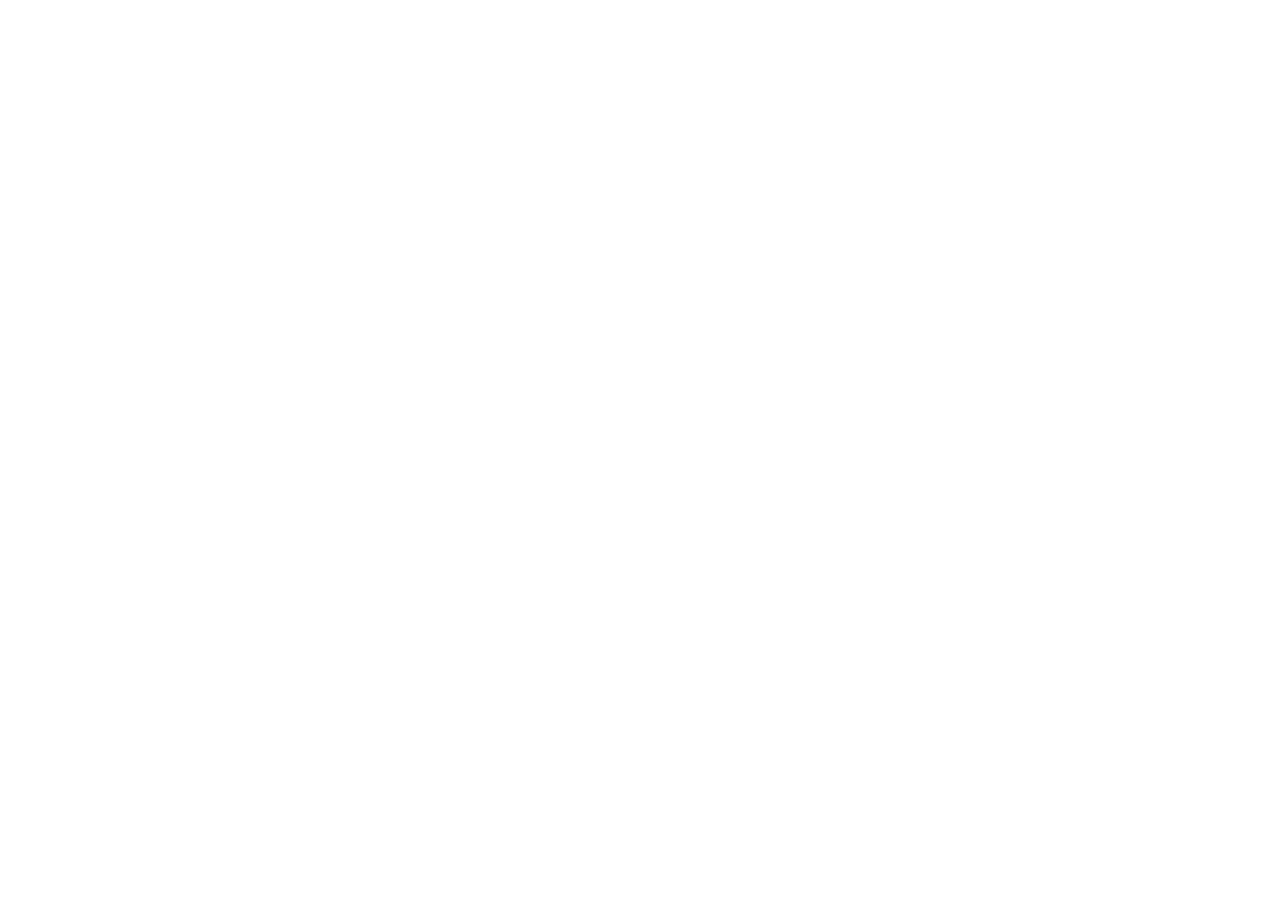
==== index.html @ 51e14c45 "init" ====
<html>
<head>
<title>ERROR</title>
</head>
<body>
  <div id="fb-root"></div>
  <script>
    window.fbAsyncInit = function() {
      // init the FB JS SDK
      FB.init({
        appId      : '489785564410684',                        // App ID from the app dashboard
        channelUrl : 'http://friendnet.herokuapp.com/channel.html', // Channel file for x-domain comms
        status     : true,                                 // Check Facebook Login status
        xfbml      : true                                  // Look for social plugins on the page
      });

      // Additional initialization code such as adding Event Listeners goes here
    };

    // Load the SDK asynchronously
    (function(d, s, id){
       var js, fjs = d.getElementsByTagName(s)[0];
       if (d.getElementById(id)) {return;}
       js = d.createElement(s); js.id = id;
       js.src = "//connect.facebook.net/en_US/all.js";
       fjs.parentNode.insertBefore(js, fjs);
     }(document, 'script', 'facebook-jssdk'));
  </script>
</body>

</html>
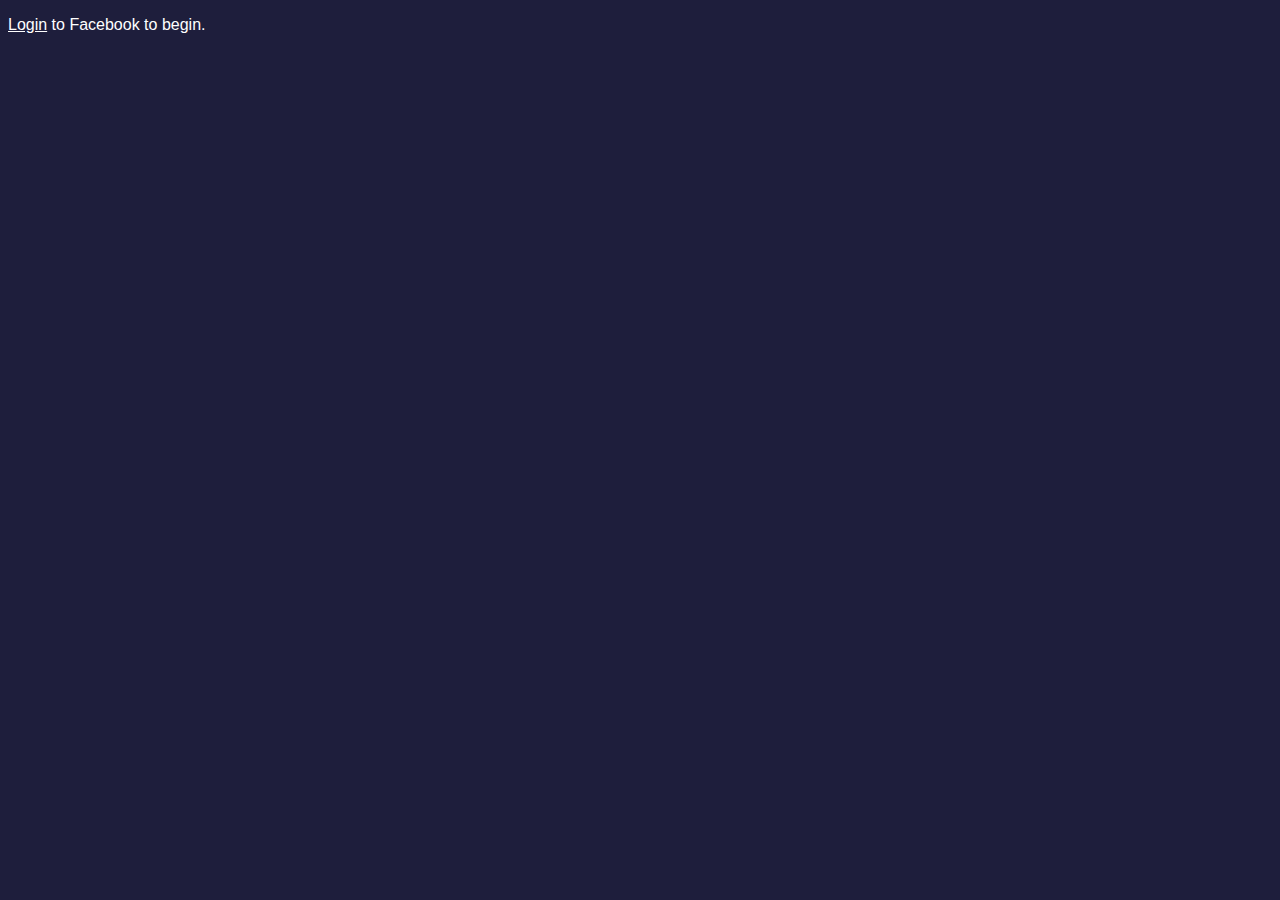
==== commit c4a43775: "friendNet 1.0" ====
--- a/index.html
+++ b/index.html
@@ -1,31 +1,430 @@
+<!DOCTYPE html>
 <html>
-<head>
-<title>ERROR</title>
-</head>
-<body>
-  <div id="fb-root"></div>
-  <script>
-    window.fbAsyncInit = function() {
-      // init the FB JS SDK
-      FB.init({
-        appId      : '489785564410684',                        // App ID from the app dashboard
-        channelUrl : 'http://friendnet.herokuapp.com/channel.html', // Channel file for x-domain comms
-        status     : true,                                 // Check Facebook Login status
-        xfbml      : true                                  // Look for social plugins on the page
-      });
-
-      // Additional initialization code such as adding Event Listeners goes here
-    };
-
-    // Load the SDK asynchronously
-    (function(d, s, id){
-       var js, fjs = d.getElementsByTagName(s)[0];
-       if (d.getElementById(id)) {return;}
-       js = d.createElement(s); js.id = id;
-       js.src = "//connect.facebook.net/en_US/all.js";
-       fjs.parentNode.insertBefore(js, fjs);
-     }(document, 'script', 'facebook-jssdk'));
-  </script>
-</body>
-
+  <head>
+    <title>ERROR</title>
+    <script>
+      var nodes = {};
+      var readyForNext = true;
+      var ittr = 0;
+      var allFriends;
+      var canvas;
+      var ctx;
+
+      var replotPointsPass1Go = true;
+      var replotPointsPass2Go = false;
+      var drawConnections = false;
+      var plotSteps = 0;
+      var plotSteps2 = 0;
+      var intervalGen;
+
+
+      var animFrame = window.requestAnimationFrame ||
+        window.webkitRequestAnimationFrame ||
+        window.mozRequestAnimationFrame    ||
+        window.oRequestAnimationFrame      ||
+        window.msRequestAnimationFrame     ||
+        null ;
+
+      function fbLogin()
+      {
+        logLink.removeEventListener("click", fbLogin, false);
+        
+        _FB.login(function(response) {
+          LoggedIn();
+        });
+      }
+
+      function LoggedIn() 
+      {
+        //alert("LoggedIn()");
+        //logLink.addEventListener("click", logOut, false);
+        document.getElementById('statusLine').innerHTML = 'Loading your friend data.';
+
+        FB.api('/me','GET',{fields: 'friends'}, function(response) {
+          getStarted(response)
+          canvas = document.getElementById('friendNet');
+          ctx = canvas.getContext('2d');
+          
+
+        });
+      }
+
+      function logOut()
+      {
+        //alert("logOut()");
+        FB.logout();
+        logLink.removeEventListener("click", logOut, false);
+        logLink.addEventListener("click", fbLogin, false);
+      }
+
+      var dataPulled = false;
+
+      function receiveMutuals(response)
+      {
+        ctx.fillStyle = "rgba(30,30,60,1.0)";
+        ctx.fillRect (0,0, 1200, 700);
+        ctx.fillStyle = "rgba(256,256,256,0.1)";
+        ctx.fillRect (0,0,1200,50);
+        ctx.fillStyle = "rgba(256,256,256," + (ittr / allFriends.length) + ")";
+        ctx.fillRect (0,0,1200*(ittr / allFriends.length),50);
+
+        if(response.mutualfriends != null)
+        {
+          var mutualConnections = response.mutualfriends.data;
+
+
+          console.log(ittr);
+          console.log("len: " + mutualConnections.length);
+          console.log(mutualConnections);
+          console.log("name: " + allFriends[ittr].name);
+          var node2 = nodes[allFriends[ittr].name];
+
+          for (var k=0;k<mutualConnections.length;k++)
+          {
+            var node1 = nodes[mutualConnections[k].name];
+            
+            node2.nodeConnections[node1.id] = node1;
+          }
+        }
+        ittr = ittr + 1;
+
+        callMutuals();
+      }
+
+      function getStarted(response)
+      {
+        allFriends = response.friends.data;
+        console.log(allFriends);
+
+
+        for (var i=0;i<allFriends.length;i++)
+        {
+          var id = allFriends[i].id;
+          var friendName = allFriends[i].name;
+          nodes[friendName] = new Node(100 + (10 * (i % 100)), 100 + (150 * Math.floor(i / 100)), id, friendName);
+        }
+        
+        console.log("********\n\n");
+        
+
+        callMutuals();
+/*
+        for (node in nodes)
+        {
+          console.log('Node: ' + node.id + "\n" + node.nodeConnections + "\n");
+        }
+
+        while(true)
+        {
+          break;
+        }*/
+      }
+
+      function callMutuals()
+      {
+        if(ittr < allFriends.length)
+        {
+          FB.api('/' + allFriends[ittr].id, {fields: 'mutualfriends'}, receiveMutuals);
+        }
+        else
+        {
+          document.getElementById('statusLine').innerHTML = 'Clumping nodes'; 
+          animFrame( amimReplotter );
+        }
+      }
+
+      function amimReplotter()
+      {
+        replotter();
+        animFrame( amimReplotter );
+      }
+
+      function replotter()
+      {
+
+        ctx.fillStyle = "rgba(30,30,60,1.0)";
+        ctx.fillRect (0,0, 1200, 700);
+        
+        for(var i=0;i<allFriends.length;i++)
+        { 
+          node = nodes[allFriends[i].name];
+
+          if(replotPointsPass1Go == true)
+          {
+            if(plotSteps < 53000)
+            {
+              plotSteps++;
+              replotPointsPass1(node, ((53000.0 - plotSteps) / 53000.0));
+            }
+            else
+            {
+              replotPointsPass1Go = false;
+              replotPointsPass2Go = true;
+            }
+          }
+          else if(replotPointsPass2Go == true)
+          {
+            if(plotSteps2 < 2000)
+            {
+              plotSteps2++;
+              replotPointsPass2(node, ((2000.0 - plotSteps) / 2000.0));
+            }
+            else
+            {
+              replotPointsPass2Go = false;
+              drawConnections = true;
+              document.getElementById('statusLine').innerHTML = 'Graph Complete';
+            }
+          }
+          
+          if(drawConnections == true)
+          {
+            var nodeConn = node.nodeConnections;
+            for(node2key in nodeConn)
+            {
+              node2 = nodeConn[node2key];
+              
+              //stroke(100, 100, 256, 10);
+              //line(node.x, node.y, node2.x, node2.y);
+              ctx.save();
+              ctx.globalAlpha = 0.08;
+              ctx.strokeStyle = "rgb(100,100,256)"
+              ctx.beginPath();
+              ctx.moveTo(node.x, node.y);
+              ctx.lineTo(node2.x, node2.y);
+              ctx.stroke();
+              ctx.restore();
+            }
+          }
+          
+          node.draw();
+        }
+      }
+
+      function replotPointsPass1(node, temp)
+      {
+        var xAverage = 0;
+        var yAverage = 0;
+        var xTotal = 0;
+        var yTotal = 0;
+        var xComp = 0;
+        var yComp = 0;
+        var avCount = 0.0;
+        
+        var nodeConn = node.nodeConnections;
+            
+        for(var i=0;i<allFriends.length;i++)
+        {
+          node2 = nodes[allFriends[i].name];
+
+          if(node2 == node) 
+          {
+            continue;
+          }
+
+          var mututalNode = false;
+          var xDist = node2.x - node.x;
+          var yDist = node2.y - node.y;
+          var dist = Math.sqrt(xDist*xDist+ yDist*yDist);
+
+          if(nodeConn[node2.id] != null)
+          
+          for(searchkey in nodeConn)
+          {
+            mututalNode = true;
+          }
+          
+          if(mututalNode == true && dist > 50)
+          {
+              xTotal += xDist;
+              yTotal += yDist;
+              avCount++;
+          }
+          else if(mututalNode == true && dist <= 40)
+          {
+              xTotal -= xDist*5;
+              yTotal -= yDist*5;
+              avCount++;
+          }
+          else if(mututalNode == false && dist < 75)
+          {
+              xTotal -= xDist*2;
+              yTotal -= yDist*2;
+              avCount++;
+          } 
+        }
+        
+        if(avCount != 0)
+        {
+          xAverage = xTotal / avCount;
+          yAverage = yTotal / avCount;
+        }
+        else
+        {
+          return;
+        }
+
+        var avDist = Math.sqrt(xAverage*xAverage + yAverage*yAverage);
+        
+        if(avDist != 0)
+        {
+          //xComp = xAverage / 10;
+          //yComp = yAverage / 10;
+          xComp = xAverage / avDist;
+          yComp = yAverage / avDist;
+          
+          node.x += xComp * (60 * temp);
+          node.y += yComp * (60 * temp);
+        }
+        else
+        {
+          //println("no movement:" + node.name + " id:" + node.id + "\nxTotal: " + xTotal + "\nyTotal: " + yTotal + "\n" + node.nodeConnections);
+        }
+        
+        return;
+      }
+
+      function replotPointsPass2(node, temp)
+      {
+        var xAverage = 0;
+        var yAverage = 0;
+        var xTotal = 0;
+        var yTotal = 0;
+        var xComp = 0;
+        var yComp = 0;
+        var avCount = 0.0;
+        
+        for(var j=0;j<allFriends.length;j++)
+        {
+          node2 = nodes[allFriends[j].name];
+          
+          var xDist = node2.x - node.x;
+          var yDist = node2.y - node.y;
+          var dist = Math.sqrt(xDist*xDist+ yDist*yDist);
+          
+          if(dist < 3)
+          {
+            xTotal -= xDist;
+            yTotal -= yDist;
+            avCount++;
+          }
+        }
+        
+        if(avCount != 0)
+        {
+          xAverage = xTotal / avCount;
+          yAverage = yTotal / avCount;
+        }
+        else
+        {
+          return;
+        }
+
+        var avDist = Math.sqrt(xAverage*xAverage + yAverage*yAverage);
+        
+        if(avDist != 0)
+        {
+          //xComp = xAverage / 10;
+          //yComp = yAverage / 10;
+          xComp = xAverage / avDist;
+          yComp = yAverage / avDist;
+          
+          node.x += xComp * (3 * temp);
+          node.y += yComp * (3 * temp);
+        }
+        
+      }
+
+
+      function Node(_x, _y, _id, _name)
+      {
+        this.x = _x;
+        this.y = _y;
+        this.id = _id;
+        this.name = _name;
+
+        this.nodeConnections = {};
+
+        this.draw = function()
+        {
+
+          if(this.x < 0) this.x = 10;
+          else if(this.x > 1200) this.x = 1190;
+          
+          if(this.y < 0) this.y = 10;
+          else if(this.y > 700) this.y = 690;
+          ctx.save();
+          ctx.fillStyle = "rgba(120,120,200,1.0)";
+          ctx.fillRect (this.x,this.y, 2, 2);
+          ctx.fillStyle = "rgba(220,80,80,1.0)";
+          ctx.font="7px Helvetica, Arial";
+          ctx.fillText(this.name,this.x+3,this.y+2);
+          ctx.restore();
+        };
+      }
+
+    </script>
+    <style>
+      canvas { border: 0px solid black;width: 1200px; margin-left: auto; margin-right: auto; }
+      a { color: #FFFFFF;}
+      a:visited { color: #FFFFFF;}
+    </style>
+  </head>
+  <body style="background-color: #1e1e3c; color: #FFFFFF; font-family: helvetica,arial,sans-serif;
+">
+    <div id="fb-root"></div>
+    <script>
+      var _FB;
+      var logLink
+
+
+      window.fbAsyncInit = function() {
+        // init the FB JS SDK
+        FB.init({
+          appId      : '489785564410684',                        // App ID from the app dashboard
+          channelUrl : 'http://friendnet.herokuapp.com/channel.html', // Channel file for x-domain comms
+          status     : true,                                 // Check Facebook Login status
+          xfbml      : true                                  // Look for social plugins on the page
+        });
+
+        _FB = FB;
+        logLink = document.getElementById("l1");
+        //alert(logLink);
+        logLink.addEventListener("click", fbLogin, false);
+        
+        // Additional initialization code such as adding Event Listeners goes here
+        //FB.login();
+        //alert('login happened');
+        
+        /*
+        FB.api('/me', function(response) {
+          alert('Your name is ' + response.name);
+        });
+        */
+
+        FB.getLoginStatus(function(response) {
+          if (response.status === 'connected') {
+            FB.logout();
+          } else if (response.status === 'not_authorized') {
+            // not_authorized
+          } else {
+            // not_logged_in
+          }
+        });
+      };
+
+      // Load the SDK asynchronously
+      (function(d, s, id){
+         var js, fjs = d.getElementsByTagName(s)[0];
+         if (d.getElementById(id)) {return;}
+         js = d.createElement(s); js.id = id;
+         js.src = "//connect.facebook.net/en_US/all.js";
+         fjs.parentNode.insertBefore(js, fjs);
+       }(document, 'script', 'facebook-jssdk'));
+    </script>
+
+    <p id="statusLine"><a href="#" id="l1">Login</a> to Facebook to begin.</p>
+    <br />
+    <canvas id="friendNet" width="1200" height="700">Really!? Upgrade your browser.</canvas>
+  </body>
 </html>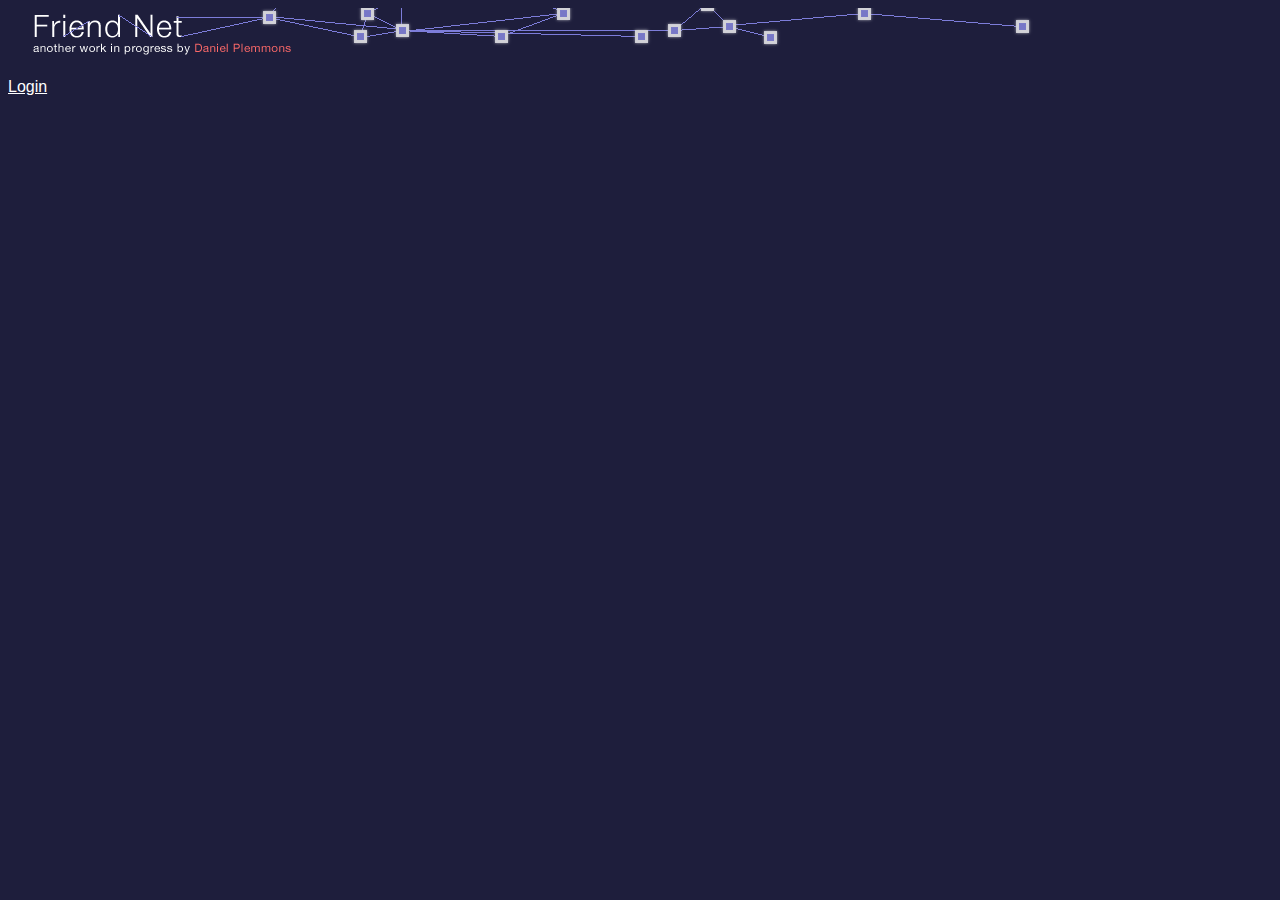
==== commit 62f8abce: "promote stage to prod" ====
--- a/index.html
+++ b/index.html
@@ -2,429 +2,30 @@
 <html>
   <head>
     <title>ERROR</title>
-    <script>
-      var nodes = {};
-      var readyForNext = true;
-      var ittr = 0;
-      var allFriends;
-      var canvas;
-      var ctx;
+    <script type="text/javascript" src="./main.js">
+    </script>
+    <link rel="stylesheet" type="text/css" href="main.css">
+  </head>
+  <body style="">
+    <!-- FB Loading -->
+    <div id="fb-root"></div>
+    <script type="text/javascript" src="./fbload.js"></script>
 
-      var replotPointsPass1Go = true;
-      var replotPointsPass2Go = false;
-      var drawConnections = false;
-      var plotSteps = 0;
-      var plotSteps2 = 0;
-      var intervalGen;
+    <!-- Top Banner -->
+    <img  width="1200" height="50" src="./images/top_banner.png" />
 
+    <!-- status -->
+    <p id="statusLine">
+      <a href="#" id="l1">Login</a>
+    </p>
+    <p>
+      <a href="#" id="lOut"></a>
+    </p>
+    <br />
 
-      var animFrame = window.requestAnimationFrame ||
-        window.webkitRequestAnimationFrame ||
-        window.mozRequestAnimationFrame    ||
-        window.oRequestAnimationFrame      ||
-        window.msRequestAnimationFrame     ||
-        null ;
-
-      function fbLogin()
-      {
-        logLink.removeEventListener("click", fbLogin, false);
-        
-        _FB.login(function(response) {
-          LoggedIn();
-        });
-      }
-
-      function LoggedIn() 
-      {
-        //alert("LoggedIn()");
-        //logLink.addEventListener("click", logOut, false);
-        document.getElementById('statusLine').innerHTML = 'Loading your friend data.';
-
-        FB.api('/me','GET',{fields: 'friends'}, function(response) {
-          getStarted(response)
-          canvas = document.getElementById('friendNet');
-          ctx = canvas.getContext('2d');
-          
-
-        });
-      }
-
-      function logOut()
-      {
-        //alert("logOut()");
-        FB.logout();
-        logLink.removeEventListener("click", logOut, false);
-        logLink.addEventListener("click", fbLogin, false);
-      }
-
-      var dataPulled = false;
-
-      function receiveMutuals(response)
-      {
-        ctx.fillStyle = "rgba(30,30,60,1.0)";
-        ctx.fillRect (0,0, 1200, 700);
-        ctx.fillStyle = "rgba(256,256,256,0.1)";
-        ctx.fillRect (0,0,1200,50);
-        ctx.fillStyle = "rgba(256,256,256," + (ittr / allFriends.length) + ")";
-        ctx.fillRect (0,0,1200*(ittr / allFriends.length),50);
-
-        if(response.mutualfriends != null)
-        {
-          var mutualConnections = response.mutualfriends.data;
-
-
-          console.log(ittr);
-          console.log("len: " + mutualConnections.length);
-          console.log(mutualConnections);
-          console.log("name: " + allFriends[ittr].name);
-          var node2 = nodes[allFriends[ittr].name];
-
-          for (var k=0;k<mutualConnections.length;k++)
-          {
-            var node1 = nodes[mutualConnections[k].name];
-            
-            node2.nodeConnections[node1.id] = node1;
-          }
-        }
-        ittr = ittr + 1;
-
-        callMutuals();
-      }
-
-      function getStarted(response)
-      {
-        allFriends = response.friends.data;
-        console.log(allFriends);
-
-
-        for (var i=0;i<allFriends.length;i++)
-        {
-          var id = allFriends[i].id;
-          var friendName = allFriends[i].name;
-          nodes[friendName] = new Node(100 + (10 * (i % 100)), 100 + (150 * Math.floor(i / 100)), id, friendName);
-        }
-        
-        console.log("********\n\n");
-        
-
-        callMutuals();
-/*
-        for (node in nodes)
-        {
-          console.log('Node: ' + node.id + "\n" + node.nodeConnections + "\n");
-        }
-
-        while(true)
-        {
-          break;
-        }*/
-      }
-
-      function callMutuals()
-      {
-        if(ittr < allFriends.length)
-        {
-          FB.api('/' + allFriends[ittr].id, {fields: 'mutualfriends'}, receiveMutuals);
-        }
-        else
-        {
-          document.getElementById('statusLine').innerHTML = 'Clumping nodes'; 
-          animFrame( amimReplotter );
-        }
-      }
-
-      function amimReplotter()
-      {
-        replotter();
-        animFrame( amimReplotter );
-      }
-
-      function replotter()
-      {
-
-        ctx.fillStyle = "rgba(30,30,60,1.0)";
-        ctx.fillRect (0,0, 1200, 700);
-        
-        for(var i=0;i<allFriends.length;i++)
-        { 
-          node = nodes[allFriends[i].name];
-
-          if(replotPointsPass1Go == true)
-          {
-            if(plotSteps < 53000)
-            {
-              plotSteps++;
-              replotPointsPass1(node, ((53000.0 - plotSteps) / 53000.0));
-            }
-            else
-            {
-              replotPointsPass1Go = false;
-              replotPointsPass2Go = true;
-            }
-          }
-          else if(replotPointsPass2Go == true)
-          {
-            if(plotSteps2 < 2000)
-            {
-              plotSteps2++;
-              replotPointsPass2(node, ((2000.0 - plotSteps) / 2000.0));
-            }
-            else
-            {
-              replotPointsPass2Go = false;
-              drawConnections = true;
-              document.getElementById('statusLine').innerHTML = 'Graph Complete';
-            }
-          }
-          
-          if(drawConnections == true)
-          {
-            var nodeConn = node.nodeConnections;
-            for(node2key in nodeConn)
-            {
-              node2 = nodeConn[node2key];
-              
-              //stroke(100, 100, 256, 10);
-              //line(node.x, node.y, node2.x, node2.y);
-              ctx.save();
-              ctx.globalAlpha = 0.08;
-              ctx.strokeStyle = "rgb(100,100,256)"
-              ctx.beginPath();
-              ctx.moveTo(node.x, node.y);
-              ctx.lineTo(node2.x, node2.y);
-              ctx.stroke();
-              ctx.restore();
-            }
-          }
-          
-          node.draw();
-        }
-      }
-
-      function replotPointsPass1(node, temp)
-      {
-        var xAverage = 0;
-        var yAverage = 0;
-        var xTotal = 0;
-        var yTotal = 0;
-        var xComp = 0;
-        var yComp = 0;
-        var avCount = 0.0;
-        
-        var nodeConn = node.nodeConnections;
-            
-        for(var i=0;i<allFriends.length;i++)
-        {
-          node2 = nodes[allFriends[i].name];
-
-          if(node2 == node) 
-          {
-            continue;
-          }
-
-          var mututalNode = false;
-          var xDist = node2.x - node.x;
-          var yDist = node2.y - node.y;
-          var dist = Math.sqrt(xDist*xDist+ yDist*yDist);
-
-          if(nodeConn[node2.id] != null)
-          
-          for(searchkey in nodeConn)
-          {
-            mututalNode = true;
-          }
-          
-          if(mututalNode == true && dist > 50)
-          {
-              xTotal += xDist;
-              yTotal += yDist;
-              avCount++;
-          }
-          else if(mututalNode == true && dist <= 40)
-          {
-              xTotal -= xDist*5;
-              yTotal -= yDist*5;
-              avCount++;
-          }
-          else if(mututalNode == false && dist < 75)
-          {
-              xTotal -= xDist*2;
-              yTotal -= yDist*2;
-              avCount++;
-          } 
-        }
-        
-        if(avCount != 0)
-        {
-          xAverage = xTotal / avCount;
-          yAverage = yTotal / avCount;
-        }
-        else
-        {
-          return;
-        }
-
-        var avDist = Math.sqrt(xAverage*xAverage + yAverage*yAverage);
-        
-        if(avDist != 0)
-        {
-          //xComp = xAverage / 10;
-          //yComp = yAverage / 10;
-          xComp = xAverage / avDist;
-          yComp = yAverage / avDist;
-          
-          node.x += xComp * (60 * temp);
-          node.y += yComp * (60 * temp);
-        }
-        else
-        {
-          //println("no movement:" + node.name + " id:" + node.id + "\nxTotal: " + xTotal + "\nyTotal: " + yTotal + "\n" + node.nodeConnections);
-        }
-        
-        return;
-      }
-
-      function replotPointsPass2(node, temp)
-      {
-        var xAverage = 0;
-        var yAverage = 0;
-        var xTotal = 0;
-        var yTotal = 0;
-        var xComp = 0;
-        var yComp = 0;
-        var avCount = 0.0;
-        
-        for(var j=0;j<allFriends.length;j++)
-        {
-          node2 = nodes[allFriends[j].name];
-          
-          var xDist = node2.x - node.x;
-          var yDist = node2.y - node.y;
-          var dist = Math.sqrt(xDist*xDist+ yDist*yDist);
-          
-          if(dist < 3)
-          {
-            xTotal -= xDist;
-            yTotal -= yDist;
-            avCount++;
-          }
-        }
-        
-        if(avCount != 0)
-        {
-          xAverage = xTotal / avCount;
-          yAverage = yTotal / avCount;
-        }
-        else
-        {
-          return;
-        }
-
-        var avDist = Math.sqrt(xAverage*xAverage + yAverage*yAverage);
-        
-        if(avDist != 0)
-        {
-          //xComp = xAverage / 10;
-          //yComp = yAverage / 10;
-          xComp = xAverage / avDist;
-          yComp = yAverage / avDist;
-          
-          node.x += xComp * (3 * temp);
-          node.y += yComp * (3 * temp);
-        }
-        
-      }
-
-
-      function Node(_x, _y, _id, _name)
-      {
-        this.x = _x;
-        this.y = _y;
-        this.id = _id;
-        this.name = _name;
-
-        this.nodeConnections = {};
-
-        this.draw = function()
-        {
-
-          if(this.x < 0) this.x = 10;
-          else if(this.x > 1200) this.x = 1190;
-          
-          if(this.y < 0) this.y = 10;
-          else if(this.y > 700) this.y = 690;
-          ctx.save();
-          ctx.fillStyle = "rgba(120,120,200,1.0)";
-          ctx.fillRect (this.x,this.y, 2, 2);
-          ctx.fillStyle = "rgba(220,80,80,1.0)";
-          ctx.font="7px Helvetica, Arial";
-          ctx.fillText(this.name,this.x+3,this.y+2);
-          ctx.restore();
-        };
-      }
-
-    </script>
-    <style>
-      canvas { border: 0px solid black;width: 1200px; margin-left: auto; margin-right: auto; }
-      a { color: #FFFFFF;}
-      a:visited { color: #FFFFFF;}
-    </style>
-  </head>
-  <body style="background-color: #1e1e3c; color: #FFFFFF; font-family: helvetica,arial,sans-serif;
-">
-    <div id="fb-root"></div>
-    <script>
-      var _FB;
-      var logLink
-
-
-      window.fbAsyncInit = function() {
-        // init the FB JS SDK
-        FB.init({
-          appId      : '489785564410684',                        // App ID from the app dashboard
-          channelUrl : 'http://friendnet.herokuapp.com/channel.html', // Channel file for x-domain comms
-          status     : true,                                 // Check Facebook Login status
-          xfbml      : true                                  // Look for social plugins on the page
-        });
-
-        _FB = FB;
-        logLink = document.getElementById("l1");
-        //alert(logLink);
-        logLink.addEventListener("click", fbLogin, false);
-        
-        // Additional initialization code such as adding Event Listeners goes here
-        //FB.login();
-        //alert('login happened');
-        
-        /*
-        FB.api('/me', function(response) {
-          alert('Your name is ' + response.name);
-        });
-        */
-
-        FB.getLoginStatus(function(response) {
-          if (response.status === 'connected') {
-            FB.logout();
-          } else if (response.status === 'not_authorized') {
-            // not_authorized
-          } else {
-            // not_logged_in
-          }
-        });
-      };
-
-      // Load the SDK asynchronously
-      (function(d, s, id){
-         var js, fjs = d.getElementsByTagName(s)[0];
-         if (d.getElementById(id)) {return;}
-         js = d.createElement(s); js.id = id;
-         js.src = "//connect.facebook.net/en_US/all.js";
-         fjs.parentNode.insertBefore(js, fjs);
-       }(document, 'script', 'facebook-jssdk'));
-    </script>
-
-    <p id="statusLine"><a href="#" id="l1">Login</a> to Facebook to begin.</p>
-    <br />
-    <canvas id="friendNet" width="1200" height="700">Really!? Upgrade your browser.</canvas>
+    <!-- canvas -->
+    <canvas id="friendNet" width="1200" height="700">
+      Really!? Upgrade your browser.
+    </canvas>
   </body>
 </html>--- a/main.css
+++ b/main.css
@@ -0,0 +1,13 @@
+canvas { 
+	border: 0px solid black;
+}
+
+body {
+	background-color: #1e1e3c; 
+	color: #FFFFFF; 
+	font-family: helvetica,arial,sans-serif;
+}
+
+a { color: #FFFFFF;}
+a:visited { color: #AAAAFF;}
+
